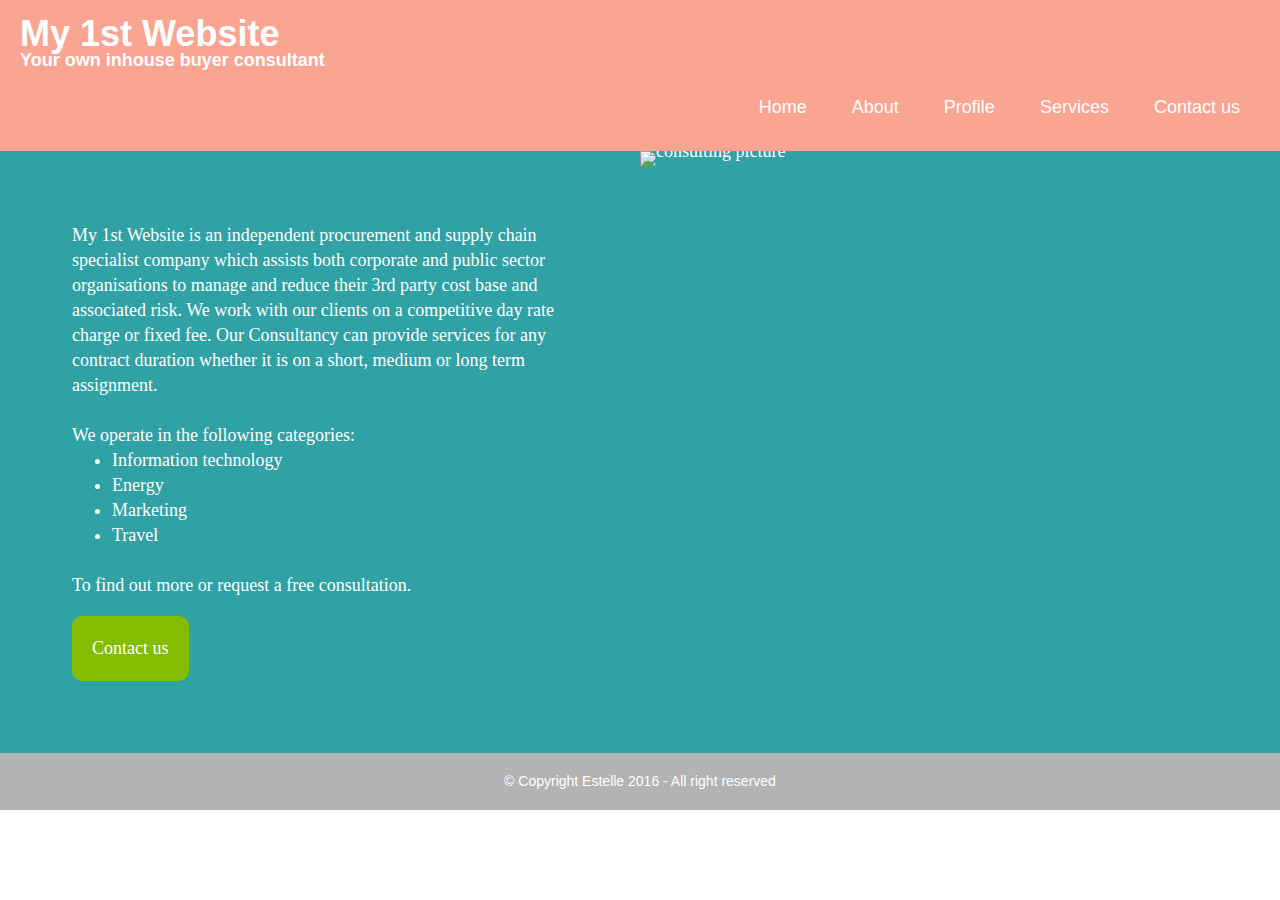
==== unit_4/index.html @ 96e2dd1b "Unit 4" ====
<!DOCTYPE html>
<html>
<head>
	<title>My1stWebsite</title>
	<link rel="stylesheet" type="text/css" href="css/style.css">
</head>
<body>
	<header>
			<h1>My 1st Website</h1>
			<p id="slogan">Your own inhouse buyer consultant</p>
			<nav id="navigation">
			<a href="#">Home</a>
			<a href="#">About</a>
			<a href="#">Profile</a>
			<a href="#">Services</a>
			<a href="#">Contact us</a>
		</nav>
	</header>
	<section class="container clearfix"> 
		<div class="left-half">
			<p>My 1st Website is an independent procurement and supply chain specialist company which assists both corporate and public sector organisations to manage and reduce their 3rd party cost base and associated risk. We work with our clients on a competitive day rate charge or fixed fee. Our Consultancy can provide services for any contract duration whether it is on a short, medium or long term assignment.</p>
			<br>
			<p>We operate in the following categories:</p>
			<ul>
				<li>Information technology</li>
				<li>Energy</li>
				<li>Marketing</li>
				<li>Travel</li>
			</ul>
			<br>
			<p> To find out more or request a free consultation.</p>
			<a class="contactme" href="mailto:efinancialcareers.com?subject=Enquiry">Contact us</a>
		</div>
		<img class="right-half" src="image/consultancy.jpg" alt="consulting picture" title="Consultants">
	</section>
	<footer>
		<p>&copy; Copyright Estelle 2016 - All right reserved</p>
	</footer>
</body>
</html>
---- unit_4/css/style.css ----
@import section(https://fonts.googleapis.com/css?family=Open+Sans|Source+Serif+Pro);


* {
	padding: 0;
	margin: 0;
	box-sizing: border-box;
}

body {
	color: white;
    font-size: 18px;
    line-height: 1.5em;
}

header {
    padding: 20px;
    padding-bottom: 10px;
    text-align: left;
    background-color: #FAA492;
    font-family: 'Montserrat', Arial, sans-serif;
}

section {
	font-family: 'Source Serif Pro', serif;
}

#slogan {
	font-weight: bold;
}

#navigation {
	text-align: right;
	font-family: palatino, georgia, sans-serif;
}
.container {
	background:#30A1A4;
}

.left-half {
  float: left;
  width: 50%;
  padding: 4em;
  line-height: 25px;
 }

.right-half {
  float: right;
  width: 50%;
  line-height: 0px;
}
.contactme {
	background-color: #84BD00;
	padding:10px;
	border-radius: 10px;
	margin-top: 1em;
}

ul {
	padding-left: 40px;
}

nav a, .contactme {
	color: white;
	display: inline-block;
	text-decoration: none;
	padding:20px;
}

footer {
	color: white;
	font-size: 14px;
	padding: 15px;
	text-align: center;
	font-family: Helvetica;
	background-color: #B3B3B3;
	clear: both;
}
.clearfix:after {
	display:block;
	clear:both;
	visibility:hidden;
	content:" " ;
	height:0;
}
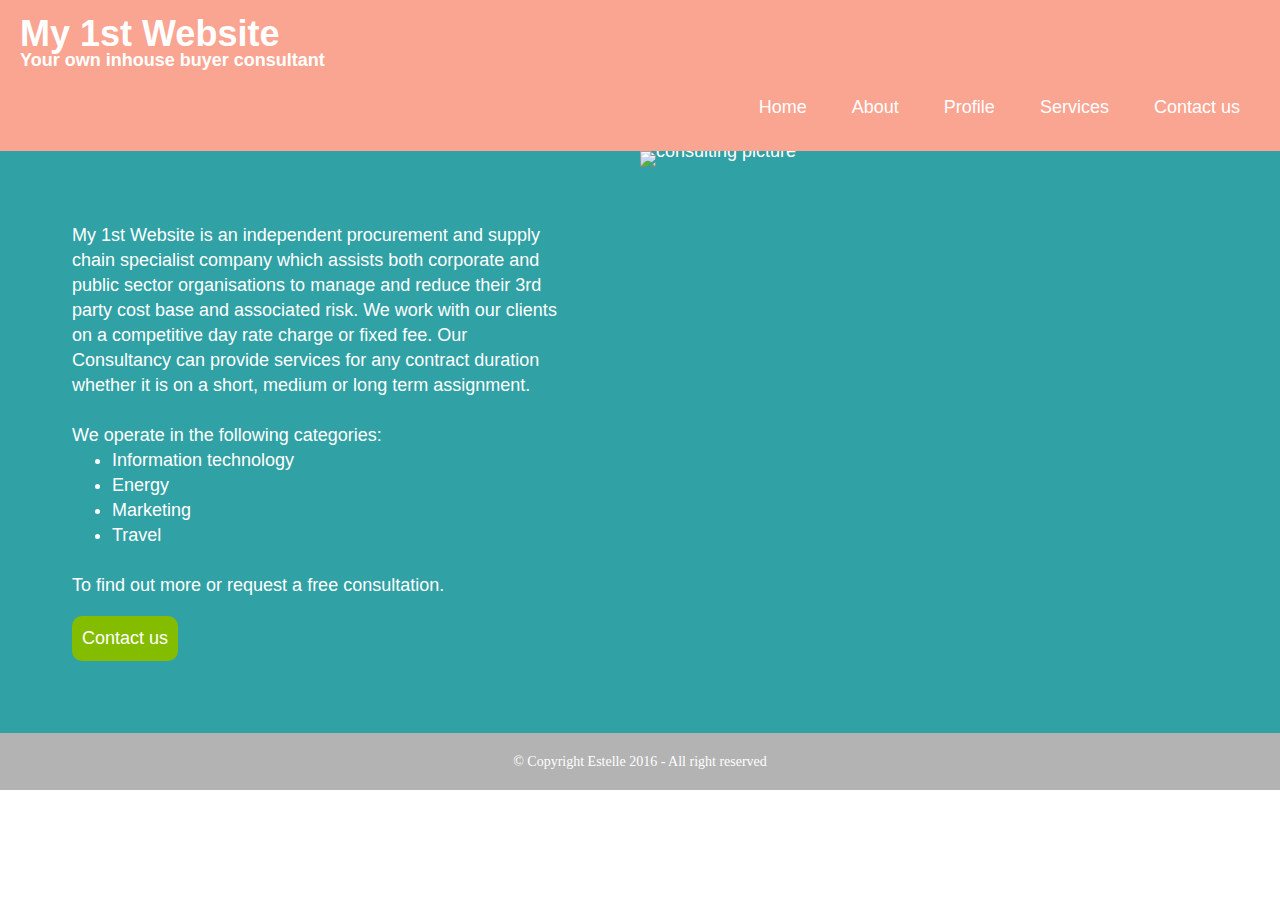
==== commit 6188fb38: "Unit 4 bis" ====
--- a/unit_4/index.html
+++ b/unit_4/index.html
@@ -6,9 +6,9 @@
 </head>
 <body>
 	<header>
-			<h1>My 1st Website</h1>
-			<p id="slogan">Your own inhouse buyer consultant</p>
-			<nav id="navigation">
+		<h1>My 1st Website</h1>
+		<p id="slogan">Your own inhouse buyer consultant</p>
+		<nav id="navigation">
 			<a href="#">Home</a>
 			<a href="#">About</a>
 			<a href="#">Profile</a>
--- a/unit_4/css/style.css
+++ b/unit_4/css/style.css
@@ -19,10 +19,32 @@
     text-align: left;
     background-color: #FAA492;
     font-family: 'Montserrat', Arial, sans-serif;
+    clear: both;
 }
 
 section {
-	font-family: 'Source Serif Pro', serif;
+	font-family: 'Source Serif Pro', Arial, serif;
+}
+
+ul {
+	padding-left: 40px;
+}
+
+nav a, .contactme {
+	color: white;
+	display: inline-block;
+	text-decoration: none;
+	padding:20px;
+}
+
+footer {
+	color: white;
+	font-size: 14px;
+	padding: 15px;
+	text-align: center;
+	font-family: 'Source Serif Pro', Arial serif;
+	background-color: #B3B3B3;
+	clear: both;
 }
 
 #slogan {
@@ -31,8 +53,8 @@
 
 #navigation {
 	text-align: right;
-	font-family: palatino, georgia, sans-serif;
 }
+
 .container {
 	background:#30A1A4;
 }
@@ -56,26 +78,6 @@
 	margin-top: 1em;
 }
 
-ul {
-	padding-left: 40px;
-}
-
-nav a, .contactme {
-	color: white;
-	display: inline-block;
-	text-decoration: none;
-	padding:20px;
-}
-
-footer {
-	color: white;
-	font-size: 14px;
-	padding: 15px;
-	text-align: center;
-	font-family: Helvetica;
-	background-color: #B3B3B3;
-	clear: both;
-}
 .clearfix:after {
 	display:block;
 	clear:both;
